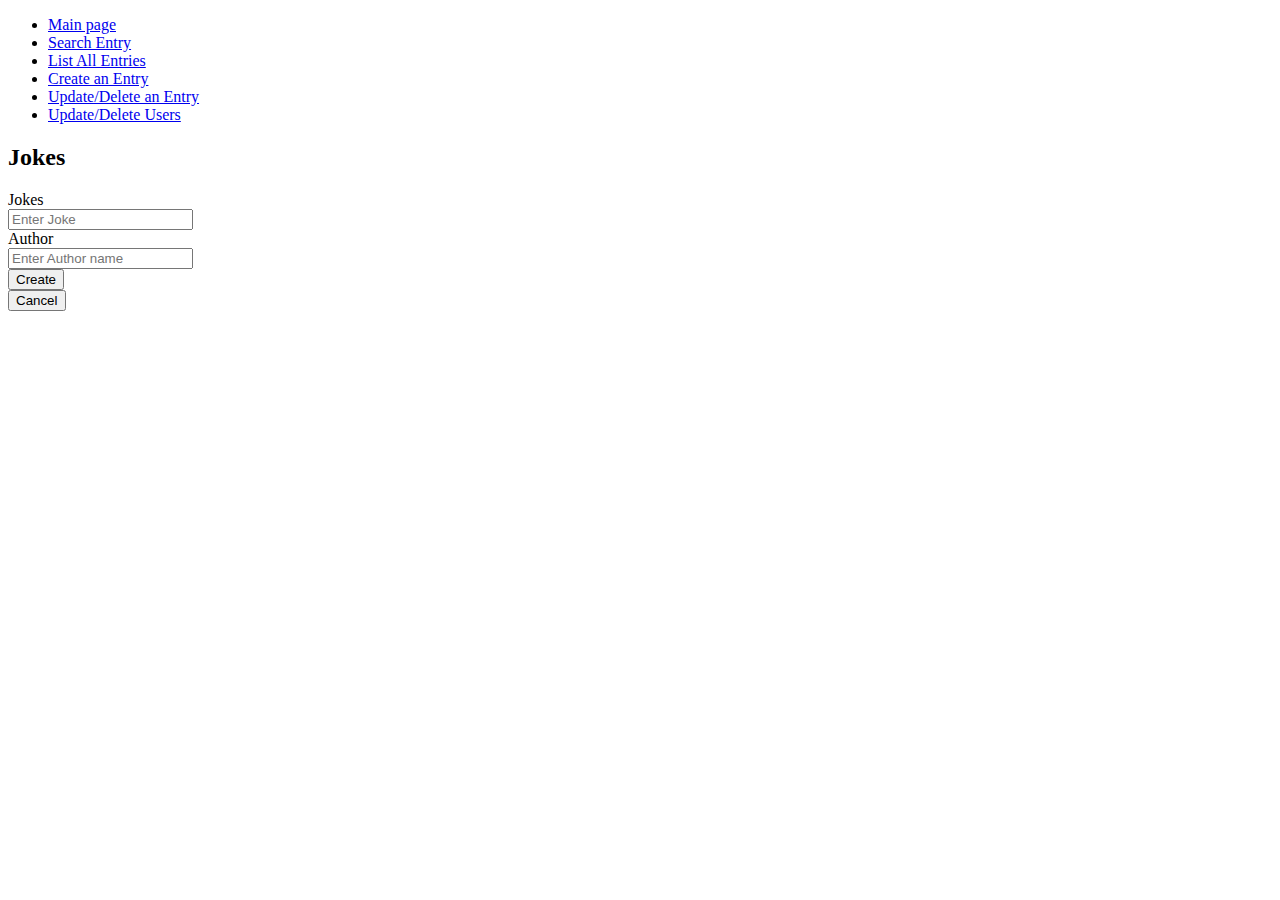
==== src/main/resources/templates/addJokes.html @ e6bacaec "added user link to html" ====
<!DOCTYPE html>
<html lang="en" xmlns:th="http://www.thymeleaf.org" >
<head>
  <meta charset="UTF-8">
  <title>create</title>
  <link rel="stylesheet" th:href="@{/default.css}" >

</head>
<body>
<nav>
  <ul class="index">
    <li><a href="http://localhost:8080/jokes/index">Main page</a></li>
    <li><a href="http://localhost:8080/jokes/searchEntry">Search Entry</a></li>
    <li><a href="http://localhost:8080/jokes/list">List All Entries</a></li>
    <li><a href="http://localhost:8080/jokes/create">Create an Entry</a></li>
    <div th:switch="${userData.roles}" th:case="ADMIN">
      <li><a href="http://localhost:808/jokes/edit">Update/Delete an Entry</a></li>
      <li><a href="http://localhost:808/jokes/users">Update/Delete Users</a></li>
    </div>
  </ul>
</nav>

<div>
  <div>
    <div>
      <h2 id="h2">Jokes</h2>
      <form th:action="@{/jokes/create}" th:object="${joke}" method="post">
        <div>
          <label>Jokes</label>
          <div>
            <input
                    type="text"
                    name="jokes"
                    th:field="*{joke}"
                    placeholder="Enter Joke"
                    required
            />
          </div>
        </div>

        <div>
          <label>Author</label>
          <div>

            <input
                    type="text"
                    name="Author"
                    th:field="*{author}"
                    placeholder="Enter Author name"
                    required
            />
          </div>
        </div>


        <div class="form-buttons">
          <div>
            <button type="submit" class="btn btn-primary">Create</button>
          </div>
          <div>
            <a th:href="@{/jokes/create}" role="button"><button type="button"  class="btn btn-secondary">Cancel</button></a>
          </div>
        </div>
      </form>
    </div>
  </div>
</div>
<div th:if="${successMessage}">
  <p th:text="${successMessage}"></p>
</div>

</body>
</html>
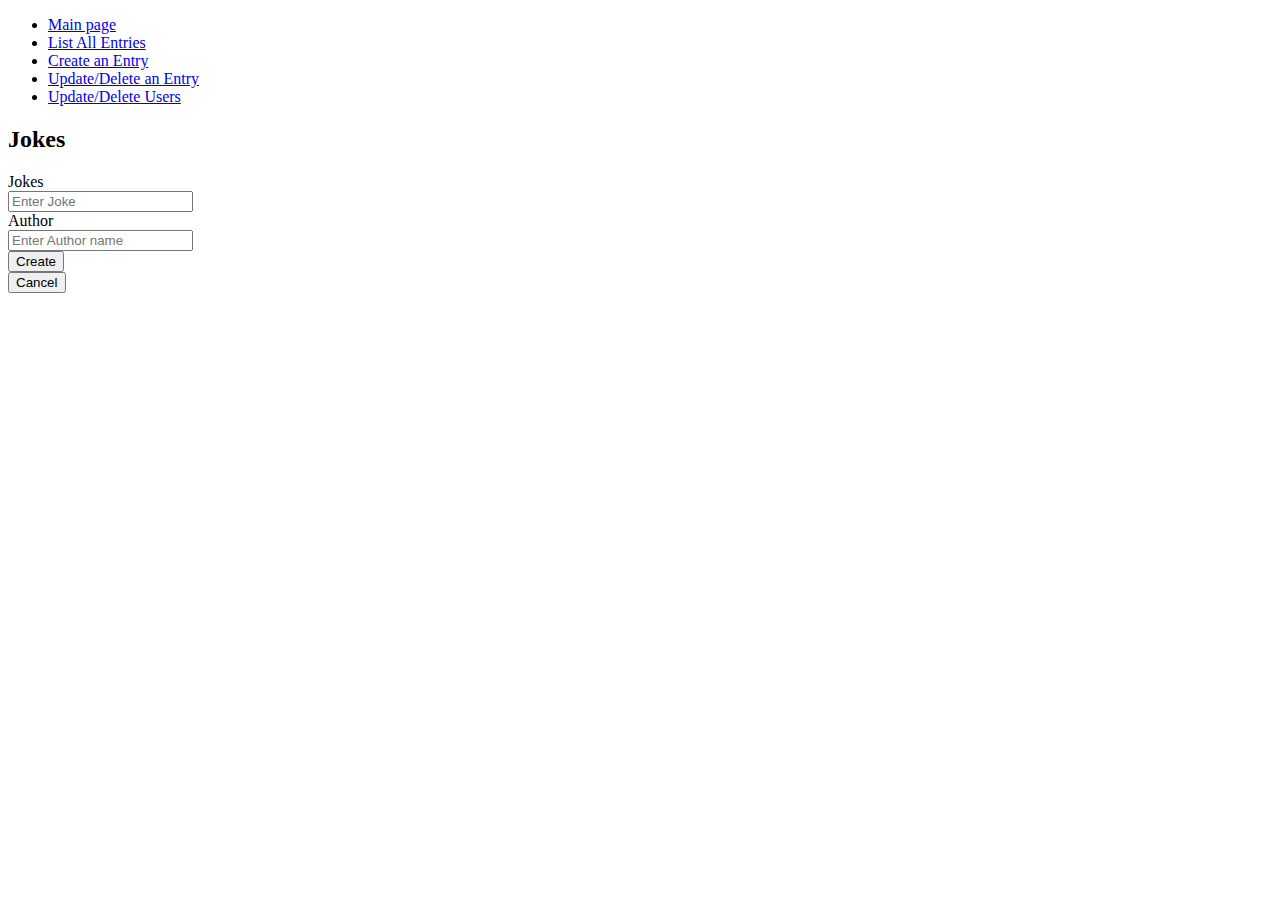
==== commit dc59f1a1: "Can delete user" ====
--- a/src/main/resources/templates/addJokes.html
+++ b/src/main/resources/templates/addJokes.html
@@ -10,15 +10,15 @@
 <nav>
   <ul class="index">
     <li><a href="http://localhost:8080/jokes/index">Main page</a></li>
-    <li><a href="http://localhost:8080/jokes/searchEntry">Search Entry</a></li>
     <li><a href="http://localhost:8080/jokes/list">List All Entries</a></li>
     <li><a href="http://localhost:8080/jokes/create">Create an Entry</a></li>
     <div th:switch="${userData.roles}" th:case="ADMIN">
-      <li><a href="http://localhost:808/jokes/edit">Update/Delete an Entry</a></li>
-      <li><a href="http://localhost:808/jokes/users">Update/Delete Users</a></li>
+      <li><a href="http://localhost:8080/jokes/author">Update/Delete an Entry</a></li>
+      <li><a href="http://localhost:8080/jokes/users">Update/Delete Users</a></li>
     </div>
   </ul>
 </nav>
+
 
 <div>
   <div>
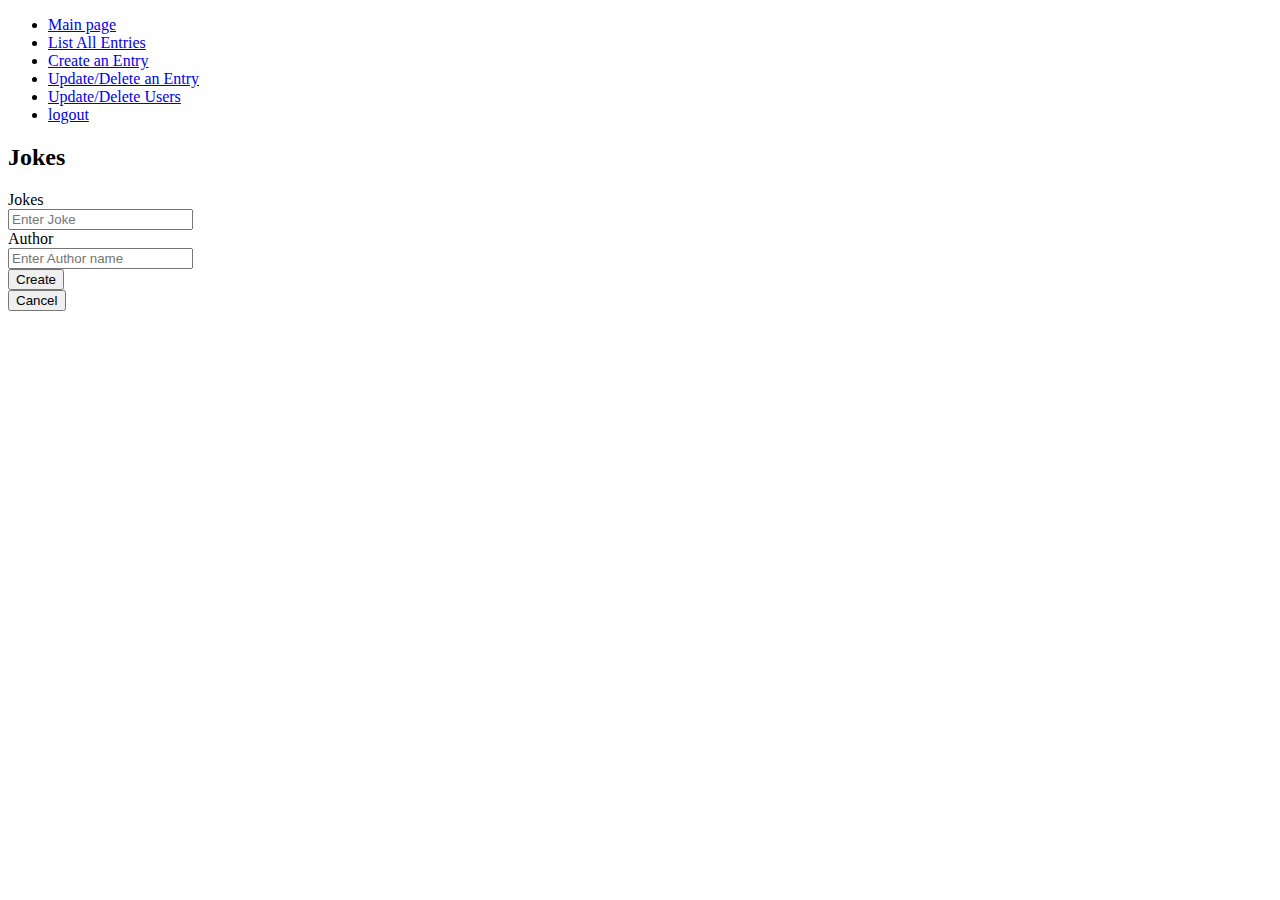
==== commit 9efb545f: "skapade logout" ====
--- a/src/main/resources/templates/addJokes.html
+++ b/src/main/resources/templates/addJokes.html
@@ -16,6 +16,7 @@
       <li><a href="http://localhost:8080/jokes/author">Update/Delete an Entry</a></li>
       <li><a href="http://localhost:8080/jokes/users">Update/Delete Users</a></li>
     </div>
+    <li><a href="http://localhost:8080/jokes/logout">logout</a></li>
   </ul>
 </nav>
 
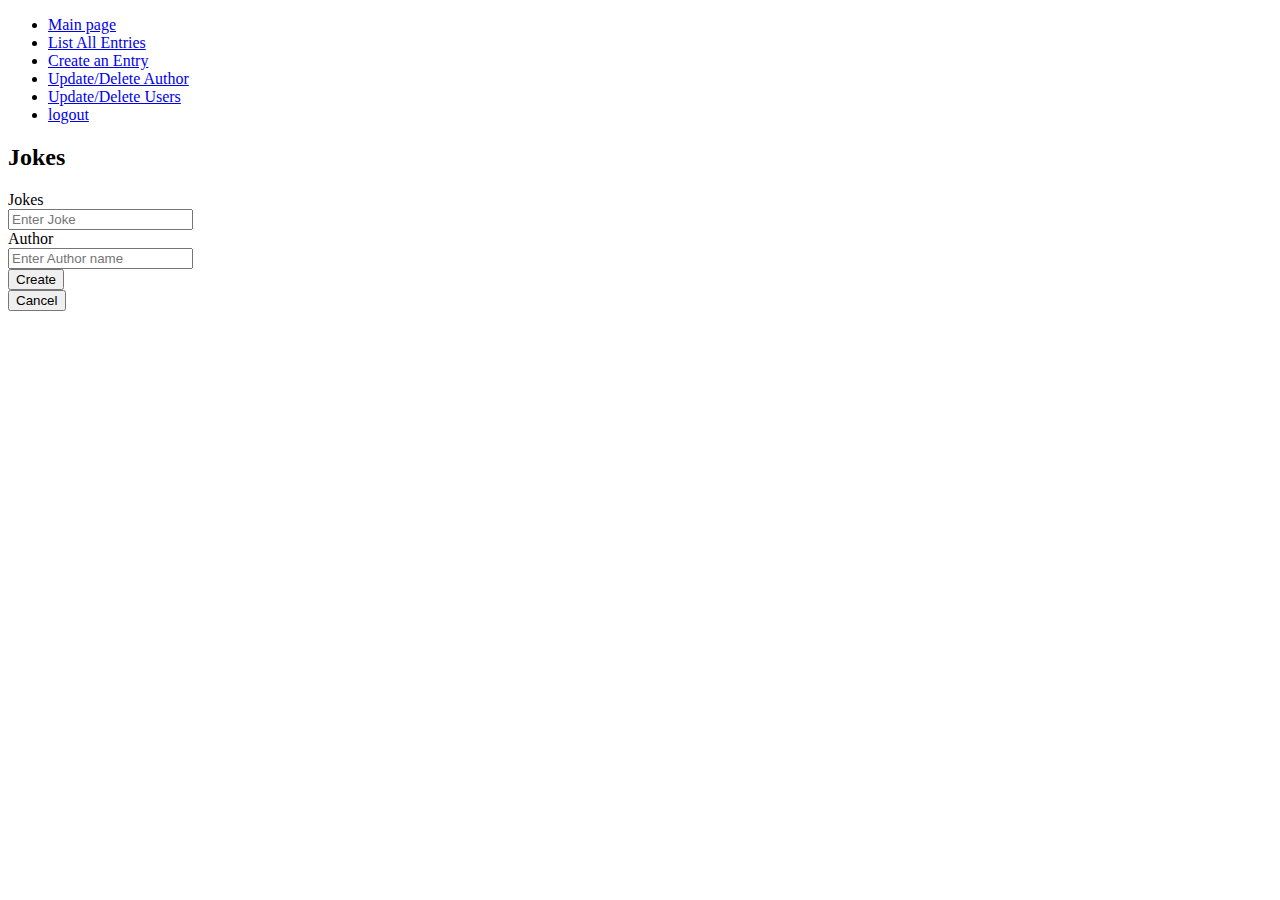
==== commit ea1f7863: "Fungerande program" ====
--- a/src/main/resources/templates/addJokes.html
+++ b/src/main/resources/templates/addJokes.html
@@ -13,7 +13,9 @@
     <li><a href="http://localhost:8080/jokes/list">List All Entries</a></li>
     <li><a href="http://localhost:8080/jokes/create">Create an Entry</a></li>
     <div th:switch="${userData.roles}" th:case="ADMIN">
-      <li><a href="http://localhost:8080/jokes/author">Update/Delete an Entry</a></li>
+      <li><a href="http://localhost:8080/jokes/author">Update/Delete Author</a></li>
+    </div>
+    <div th:switch="${userData.roles}" th:case="ADMIN">
       <li><a href="http://localhost:8080/jokes/users">Update/Delete Users</a></li>
     </div>
     <li><a href="http://localhost:8080/jokes/logout">logout</a></li>
